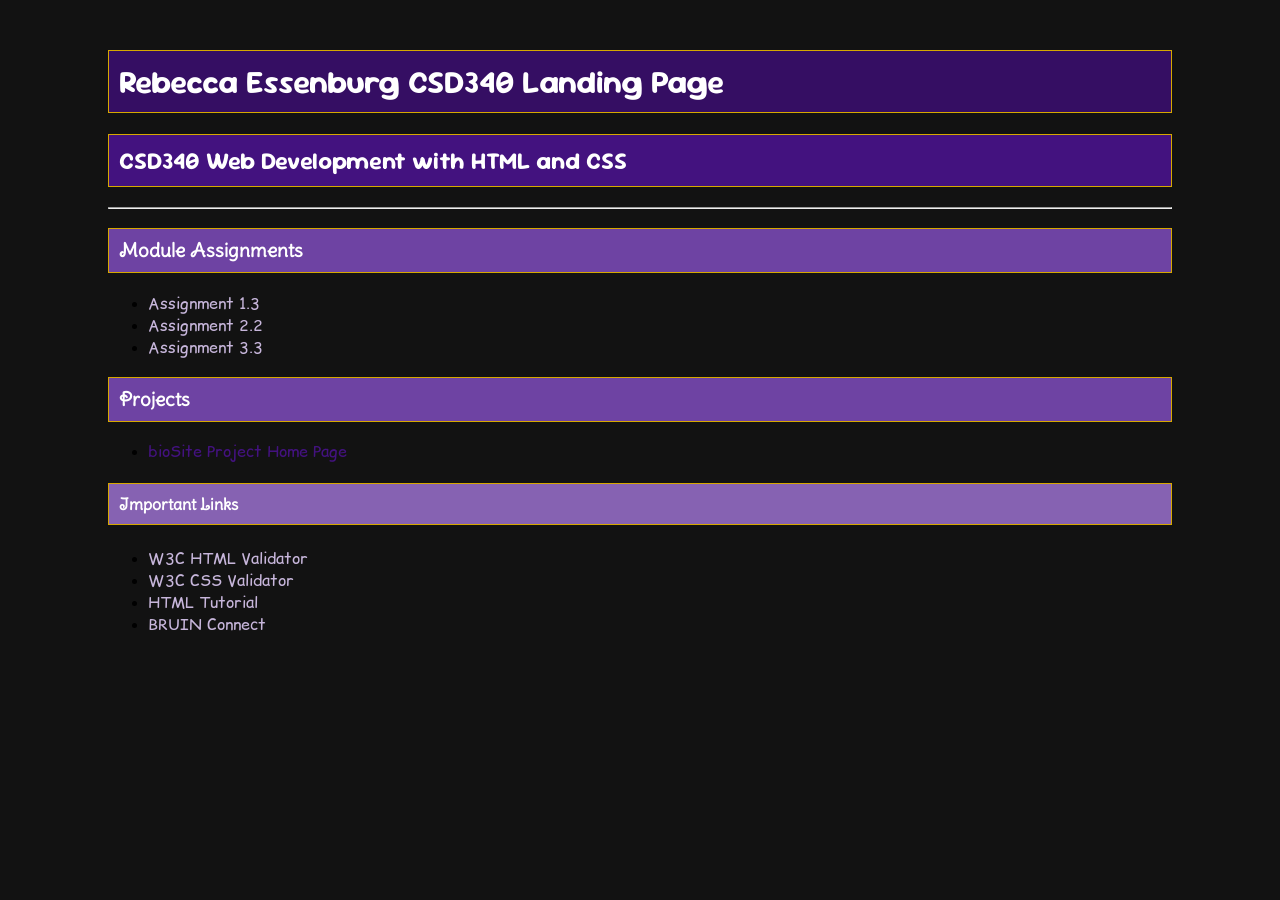
==== index.html @ fc9d6ee3 "Uploading complete module 3." ====
<!-- Rebecca Essenburg
CSD 340
Assignment 3.2
4/5/26 -->

<!DOCTYPE html>
<html lang="en-us">
  <head>
    <title>Rebecca Essenburg's CSD 340 Landing Page</title>

    <link href="css/site.css" type="text/css" rel="stylesheet">
  </head>
  
  <body>
    <div id="container">
    <h1>Rebecca Essenburg CSD340 Landing Page</h1>

    <h2>CSD340 Web Development with HTML and CSS</h2>

    <hr>

    <h3>Module Assignments</h3>
      <ul>
        <li><a href="module-1/Essenburg_Mod1_3.html">Assignment 1.3</a></li>
        <li><a href="module-2/Essenburg_Mod2_2.html">Assignment 2.2</a></li>
        <li><a href="module-3/Essenburg_Mod3_3.html">Assignment 3.3</a></li>
      </ul>
    
    <h3>Projects</h3>
      <ul>
        <li><a href="">bioSite Project Home Page</a></li>
      </ul>

    <h4>Important Links</h4>
      <ul>
        <li><a href="https://validator.w3.org/">W3C HTML Validator</a></li>
        <li><a href="http://jigsaw.w3.org/css-validator/">W3C CSS Validator</a></li>
        <li><a href="https://www.w3schools.com/html/ ">HTML Tutorial</a></li>
        <li><a href="https://bruinconnect.bellevue.edu/">BRUIN Connect</a></li>
      </ul>
    </div>
  </body>

</html>
---- css/site.css ----
/* Rebecca Essenburg
CSD 340
Assignment 3.2
4/5/26 */

@import url('https://fonts.googleapis.com/css2?family=Comic+Relief:wght@400;700&family=Delius+Swash+Caps&family=Sour+Gummy:ital,wght@0,100..900;1,100..900&display=swap');

body {
background-color: #121212;
}

#container {
margin-top: 50px;
margin-left: 100px;
margin-right: 100px;
}

h1 {
font-family: "Sour Gummy", sans-serif;
background-color: #350E63;
color: #FFFFFF;
border: 1px solid #D6A800;
padding: 10px;
}

h2 {
font-family: "Sour Gummy", sans-serif;
background-color: #43127F;
color: #FFFFFF;
border: 1px solid #D6A800;
padding: 10px;
}

h3 {
font-family: "Delius Swash Caps", cursive;
background-color: #6E43A3;
color: #FFFFFF;
border: 1px solid #D6A800;
padding: 10px;
}

h4 {
font-family: "Delius Swash Caps", cursive;
background-color: #8662B2;
color: #FFFFFF;
border: 1px solid #D6A800;
padding: 10px;
}

a {
font-family: "Comic Relief", system-ui;
color: #C7B6DB;
text-decoration: none;
}

a:hover {
color: #D6A800;
text-decoration: underline;
}

a:visited {
color: #43127F;
}
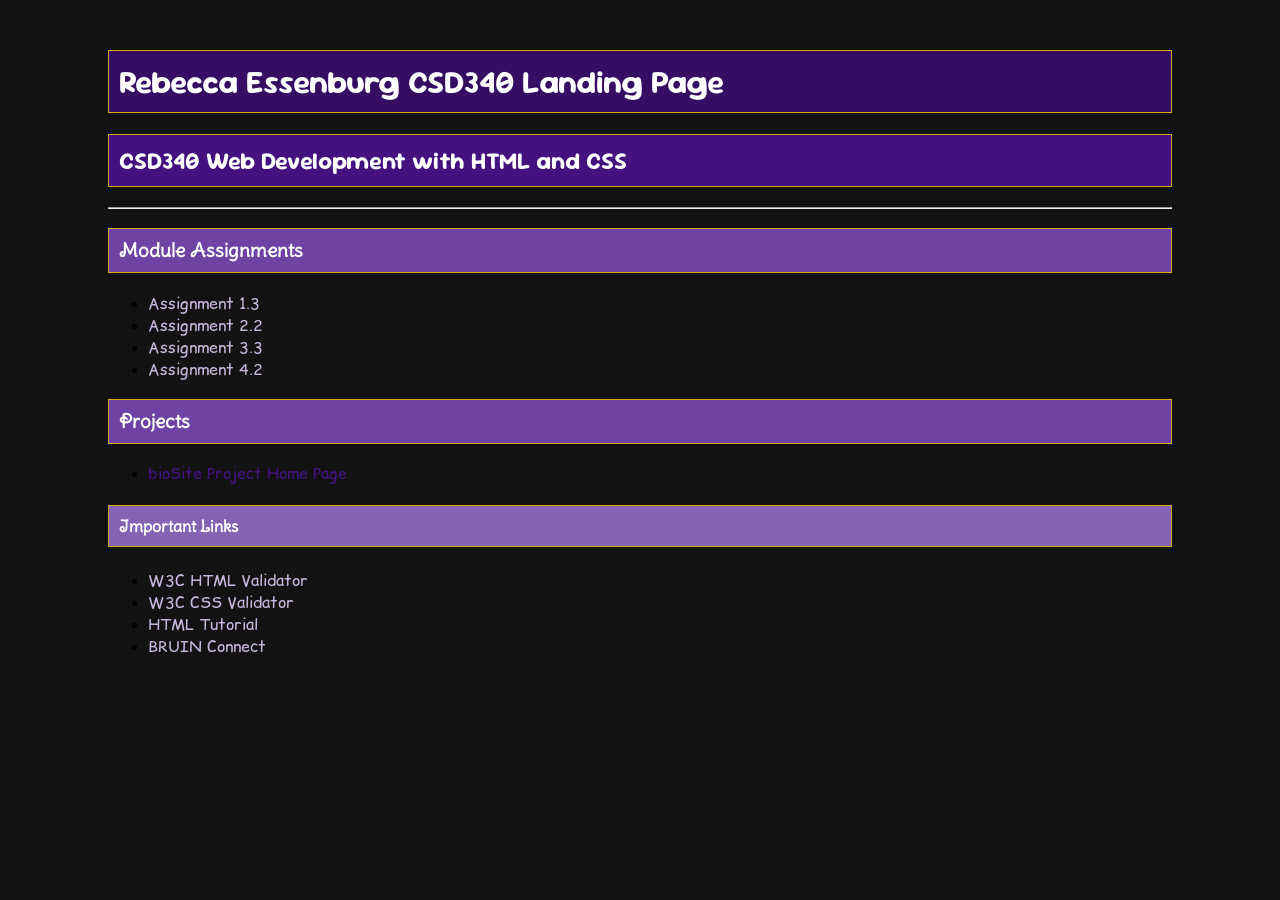
==== commit dc0274b9: "Uploading module 4 assignments." ====
--- a/index.html
+++ b/index.html
@@ -24,6 +24,7 @@
         <li><a href="module-1/Essenburg_Mod1_3.html">Assignment 1.3</a></li>
         <li><a href="module-2/Essenburg_Mod2_2.html">Assignment 2.2</a></li>
         <li><a href="module-3/Essenburg_Mod3_3.html">Assignment 3.3</a></li>
+        <li><a href="module-4/Essenburg_Mod4_2.html">Assignment 4.2</a></li>
       </ul>
     
     <h3>Projects</h3>
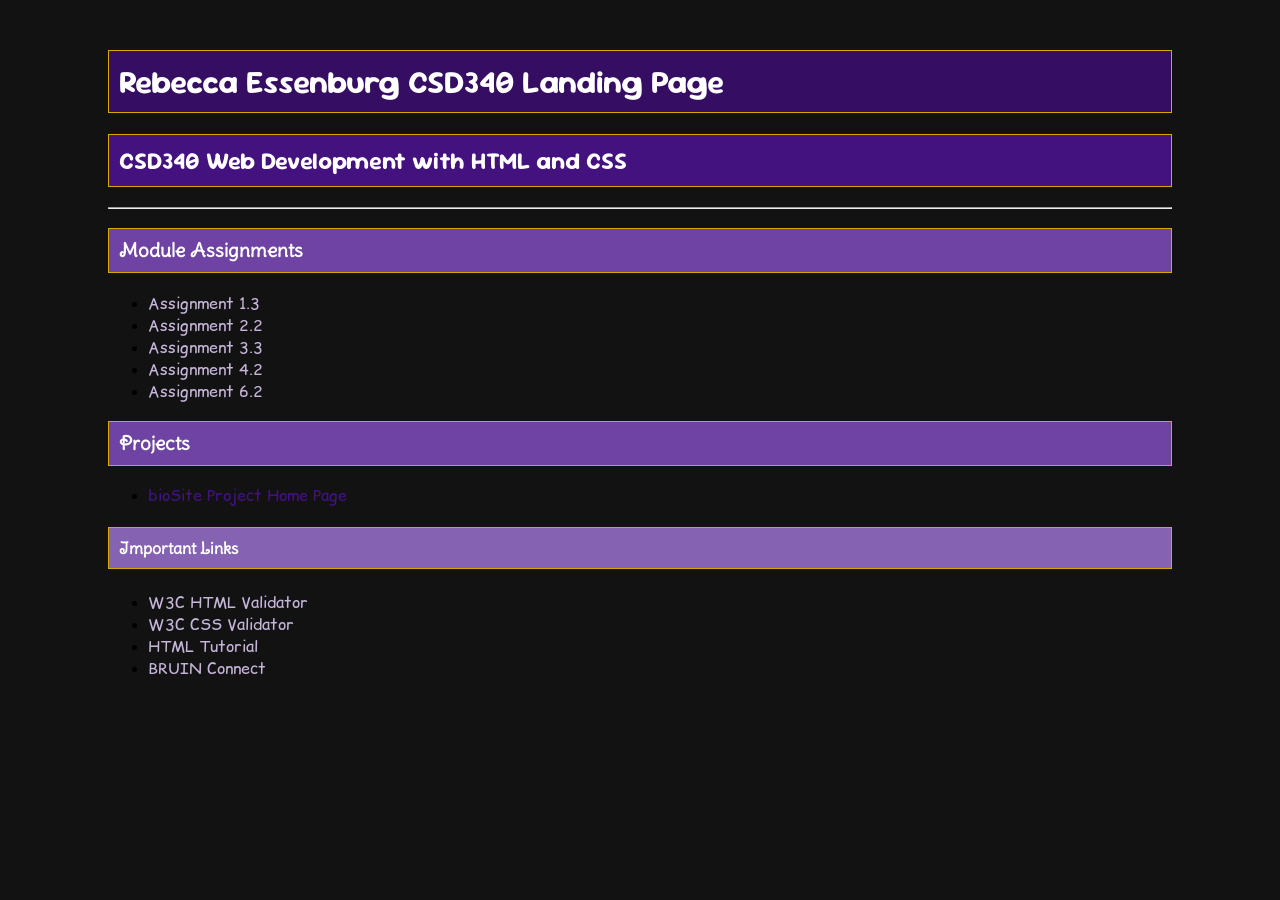
==== commit 4f91bc71: "Uploading module 6 progress." ====
--- a/index.html
+++ b/index.html
@@ -25,6 +25,7 @@
         <li><a href="module-2/Essenburg_Mod2_2.html">Assignment 2.2</a></li>
         <li><a href="module-3/Essenburg_Mod3_3.html">Assignment 3.3</a></li>
         <li><a href="module-4/Essenburg_Mod4_2.html">Assignment 4.2</a></li>
+        <li><a href="module-6/Essenburg_Mod6_2.html">Assignment 6.2</a></li>
       </ul>
     
     <h3>Projects</h3>
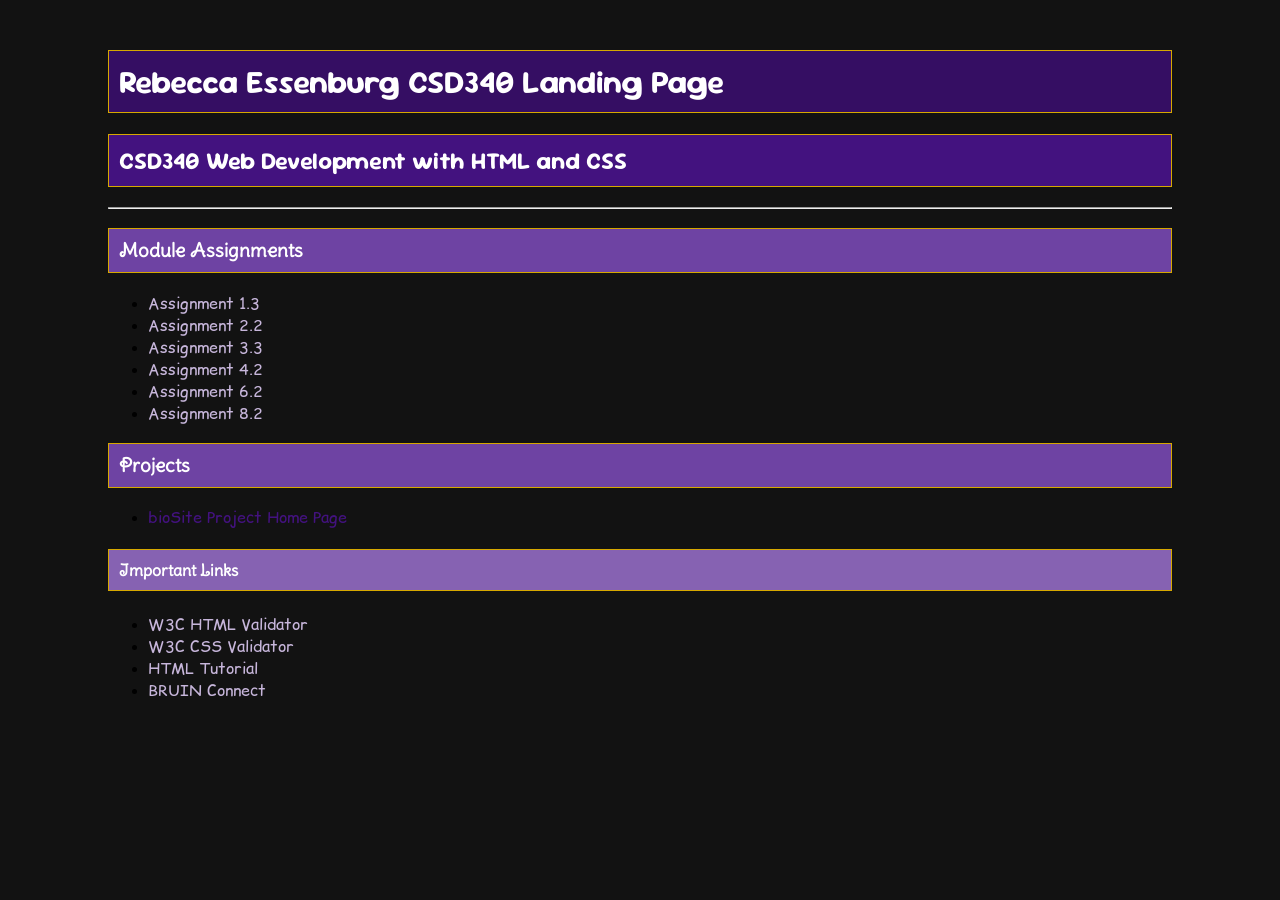
==== commit 004aa6cf: "Uploading module 8." ====
--- a/index.html
+++ b/index.html
@@ -26,6 +26,7 @@
         <li><a href="module-3/Essenburg_Mod3_3.html">Assignment 3.3</a></li>
         <li><a href="module-4/Essenburg_Mod4_2.html">Assignment 4.2</a></li>
         <li><a href="module-6/Essenburg_Mod6_2.html">Assignment 6.2</a></li>
+        <li><a href="module-8/Essenburg_Mod8_2.html">Assignment 8.2</a></li>
       </ul>
     
     <h3>Projects</h3>
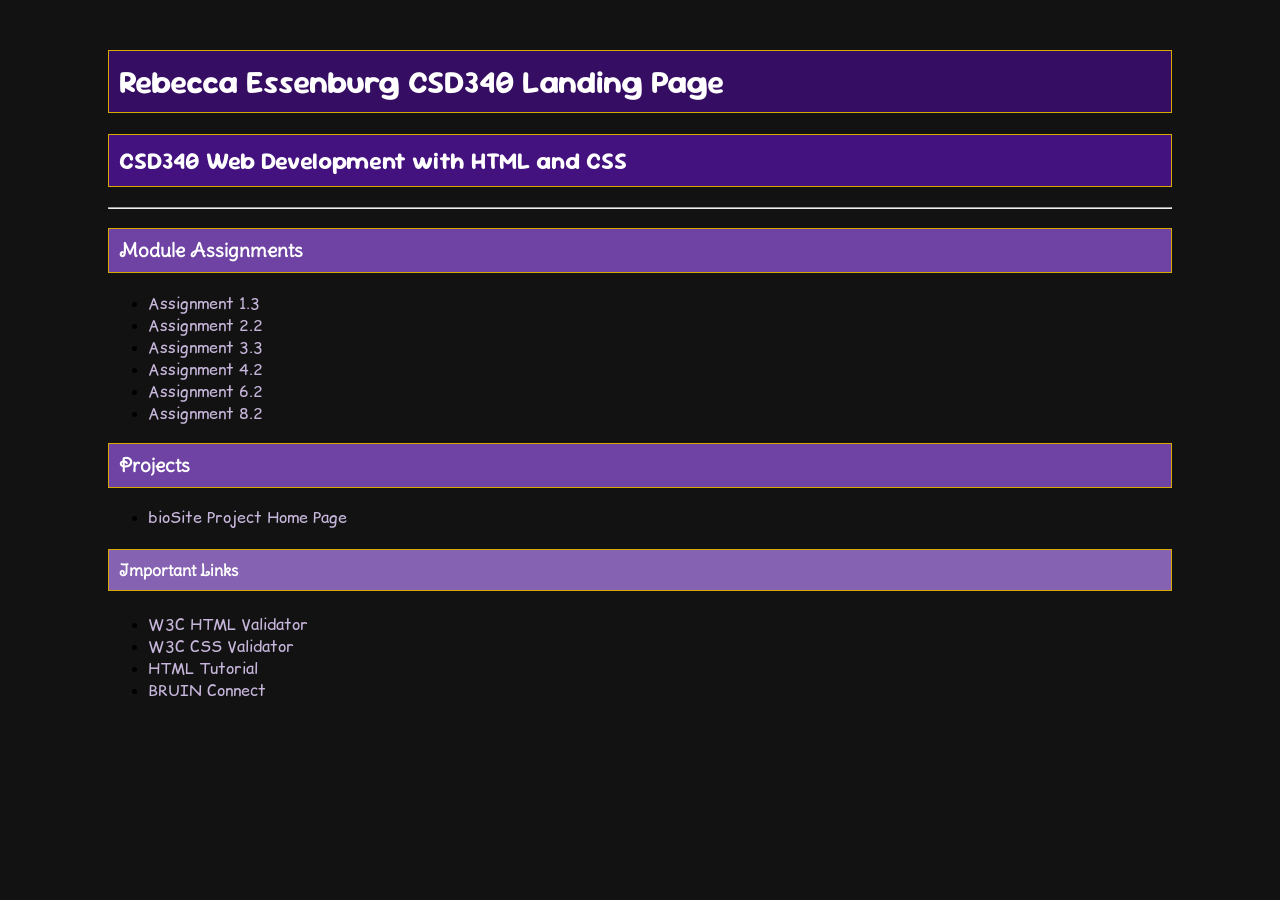
==== commit fa2a8230: "Added link to biosite to index page." ====
--- a/index.html
+++ b/index.html
@@ -31,7 +31,7 @@
     
     <h3>Projects</h3>
       <ul>
-        <li><a href="">bioSite Project Home Page</a></li>
+        <li><a href="https://mikuraver.github.io/bioSite/">bioSite Project Home Page</a></li>
       </ul>
 
     <h4>Important Links</h4>
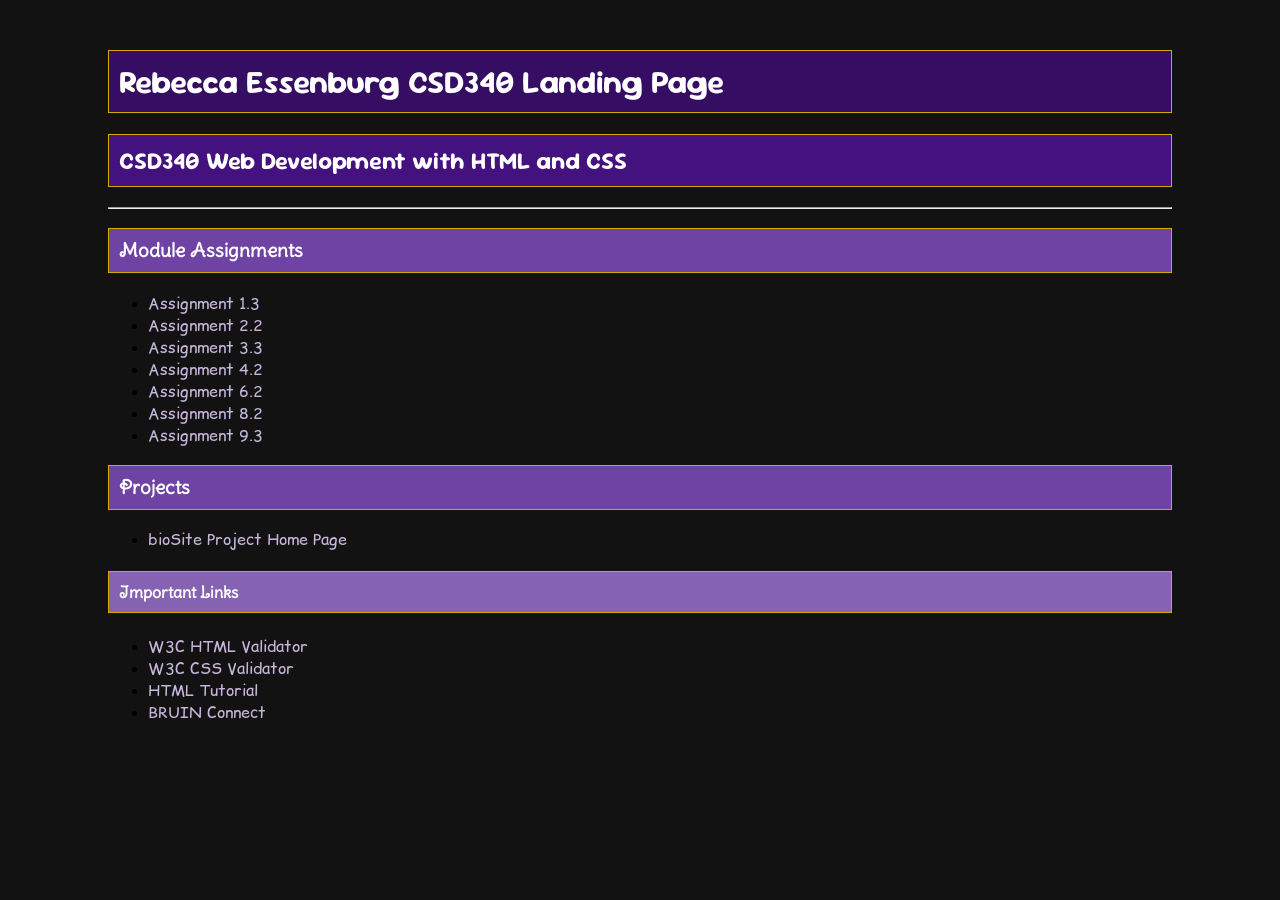
==== commit b961084f: "Uploading module 9." ====
--- a/index.html
+++ b/index.html
@@ -27,6 +27,7 @@
         <li><a href="module-4/Essenburg_Mod4_2.html">Assignment 4.2</a></li>
         <li><a href="module-6/Essenburg_Mod6_2.html">Assignment 6.2</a></li>
         <li><a href="module-8/Essenburg_Mod8_2.html">Assignment 8.2</a></li>
+        <li><a href="module-9/Essenburg_Mod9_3.html">Assignment 9.3</a></li>
       </ul>
     
     <h3>Projects</h3>
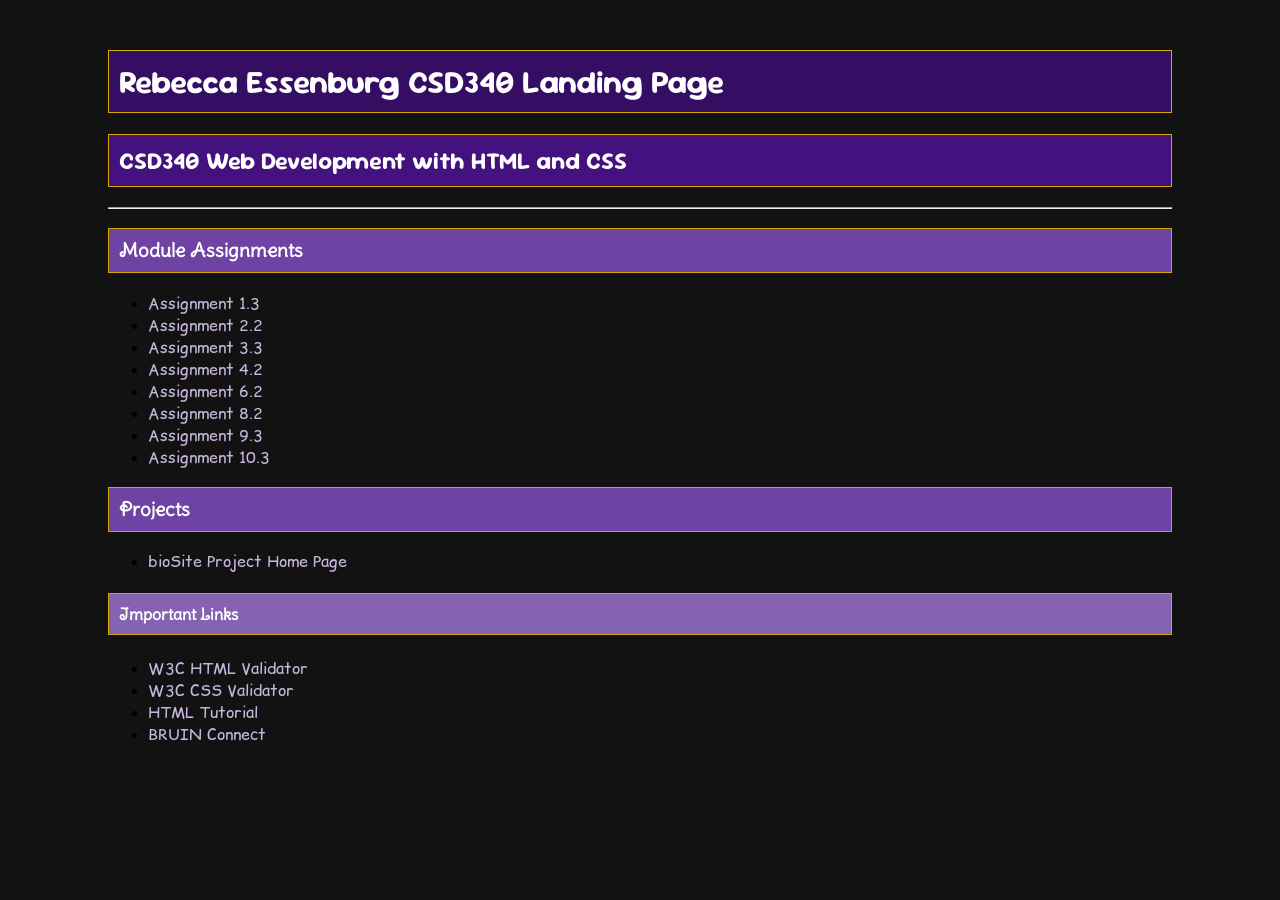
==== commit 4142a8c0: "Upload current module 10 progress." ====
--- a/index.html
+++ b/index.html
@@ -28,6 +28,7 @@
         <li><a href="module-6/Essenburg_Mod6_2.html">Assignment 6.2</a></li>
         <li><a href="module-8/Essenburg_Mod8_2.html">Assignment 8.2</a></li>
         <li><a href="module-9/Essenburg_Mod9_3.html">Assignment 9.3</a></li>
+        <li><a href="module-10/Essenburg_Mod10_3.html">Assignment 10.3</a></li>
       </ul>
     
     <h3>Projects</h3>
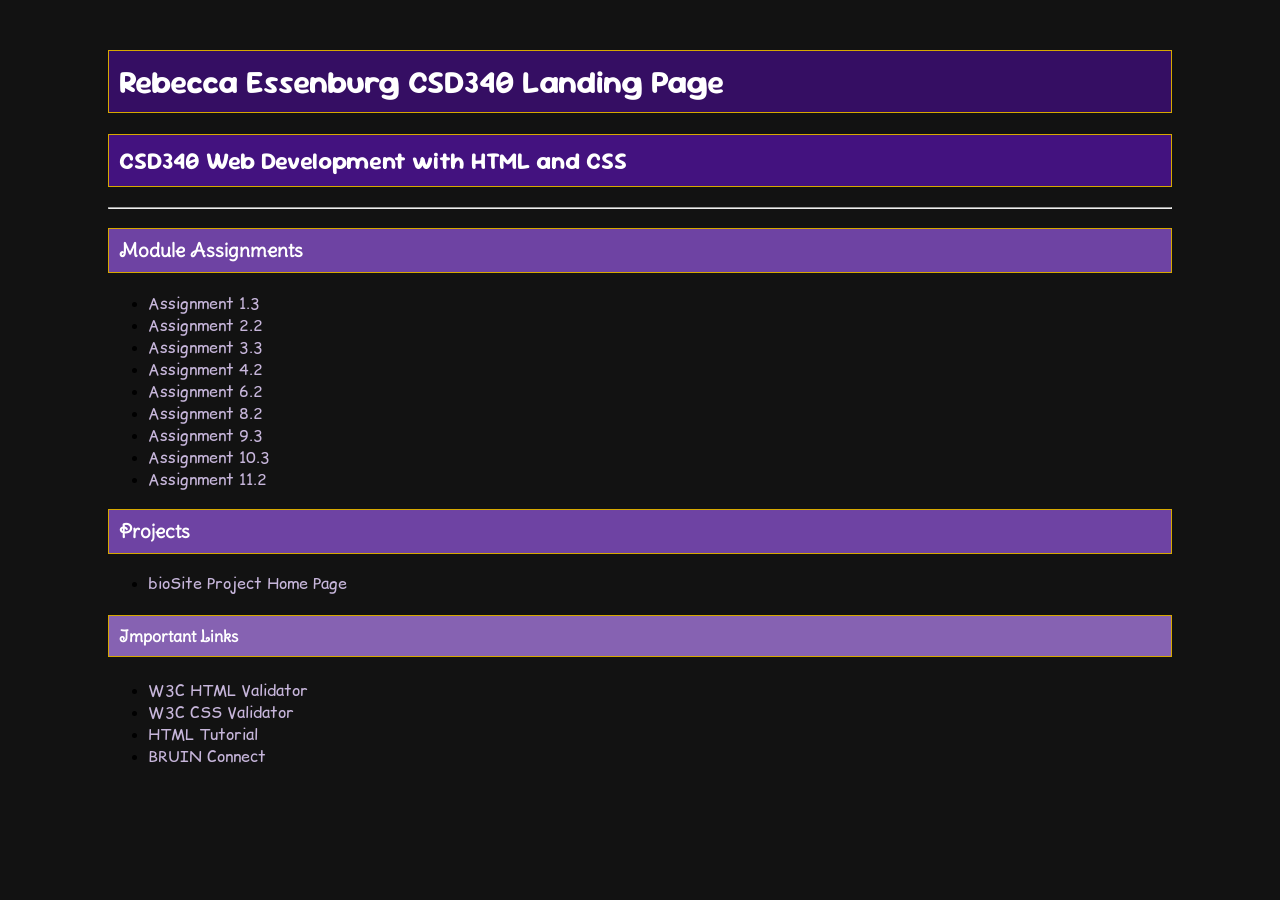
==== commit 2520e909: "Uploading module 11 assignment" ====
--- a/index.html
+++ b/index.html
@@ -29,6 +29,7 @@
         <li><a href="module-8/Essenburg_Mod8_2.html">Assignment 8.2</a></li>
         <li><a href="module-9/Essenburg_Mod9_3.html">Assignment 9.3</a></li>
         <li><a href="module-10/Essenburg_Mod10_3.html">Assignment 10.3</a></li>
+        <li><a href="module-11/Essenburg_Mod11_2.html">Assignment 11.2</a></li>
       </ul>
     
     <h3>Projects</h3>
